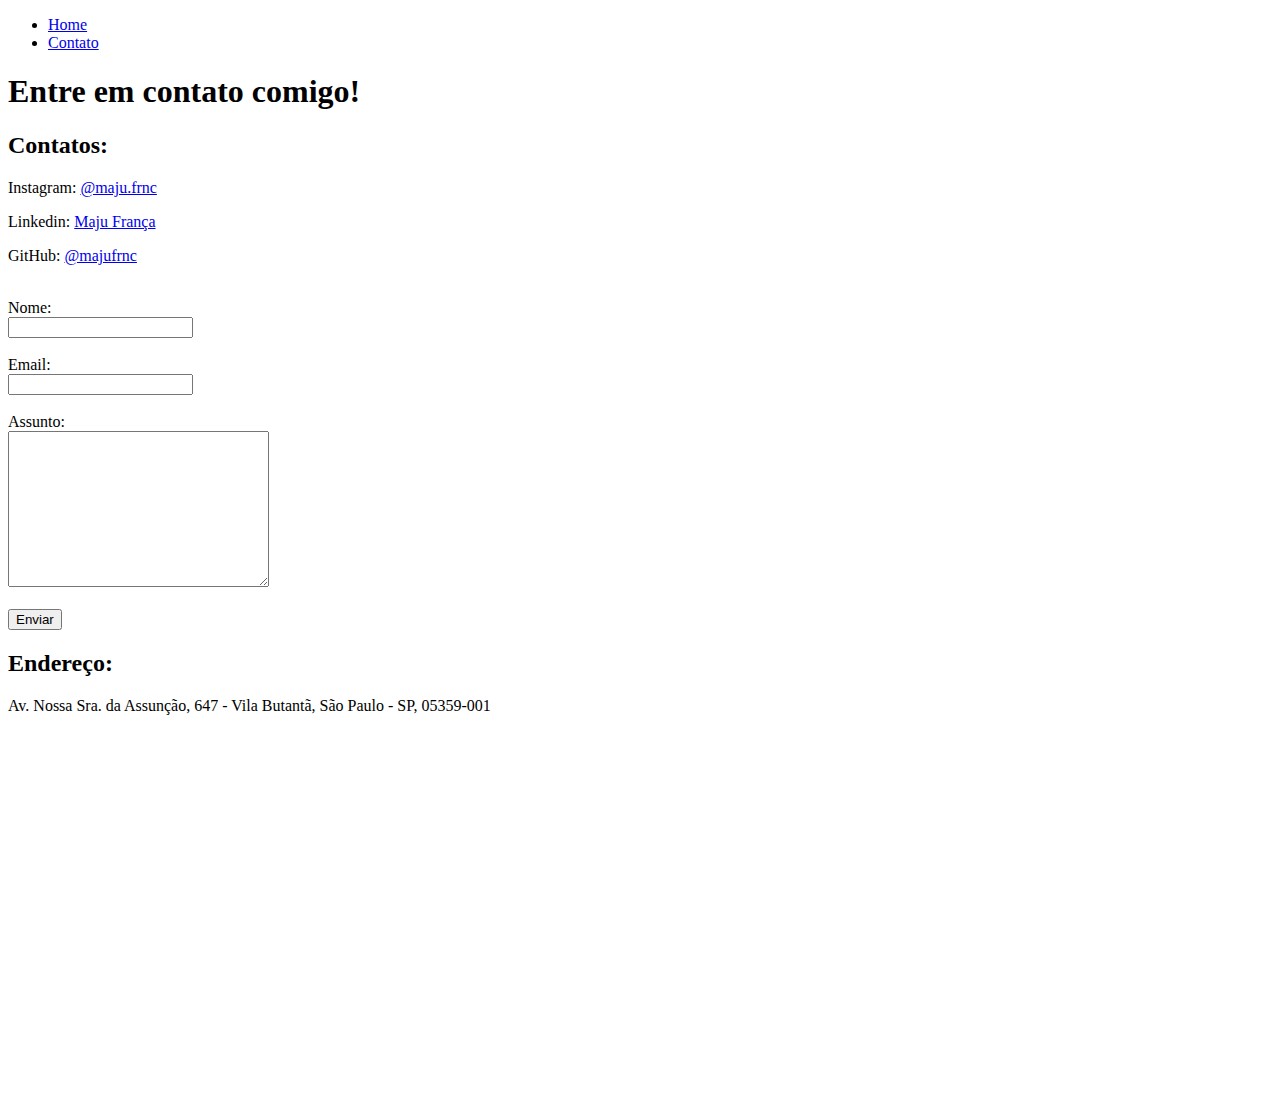
==== contato.html @ a97bf1bd "Aulas sobre HTML" ====
<!DOCTYPE html>
<html lang="pt-br">
<head>
    <meta charset="UTF-8">
    <meta name="viewport" content="width=device-width, initial-scale=1.0">
    <title>Contato</title>
</head>
<body>
    <ul>
        <li>
            <a href="index.html">Home</a>
        </li>
        <li><a href="contato.html">Contato</a></li>
    </ul>
    <h1>Entre em contato comigo!</h1>
    <h2>Contatos:</h2>
    <p>Instagram: <a href="https://www.instagram.com/maju.frnc/">@maju.frnc</a></p>
    <p>Linkedin: <a href="https://www.linkedin.com/in/maju-franca/">Maju França</a></p>
    <p>GitHub: <a href="https://github.com/majufrnc">@majufrnc</a></p>
    <form>
    <br>
        <label for="nome">Nome:</label><br>
        <input type="text" id="nome">
    <br>
    <br>
        <label for="email">Email:</label><br>
        <input type="email" id="email">
    <br>
    <br>
        <label for="assunto">Assunto:</label><br>
        <textarea name="assunto" id="assunto" cols="30" rows="10"></textarea>
    <br>
    <br>
        <button>Enviar</button>
    </form>

    <h2>Endereço:</h2>
    <p>Av. Nossa Sra. da Assunção, 647 - Vila Butantã, São Paulo - SP, 05359-001</p>
    <iframe src="https://www.google.com/maps/embed?pb=!1m18!1m12!1m3!1d2585.8407080369675!2d-46.746169771213715!3d-23.570921531208647!2m3!1f0!2f0!3f0!3m2!1i1024!2i768!4f13.1!3m3!1m2!1s0x94ce56743130ec97%3A0xe6cbc2f973792dfa!2sAv.%20Nossa%20Sra.%20da%20Assun%C3%A7%C3%A3o%2C%20647%20-%20Vila%20Butant%C3%A3%2C%20S%C3%A3o%20Paulo%20-%20SP%2C%2005359-001!5e0!3m2!1spt-BR!2sbr!4v1661435334503!5m2!1spt-BR!2sbr" 
    width="500" 
    height="350" 
    style="border:0;" 
    allowfullscreen="" 
    loading="lazy" 
    referrerpolicy="no-referrer-when-downgrade">
</iframe>
</body>
</html>
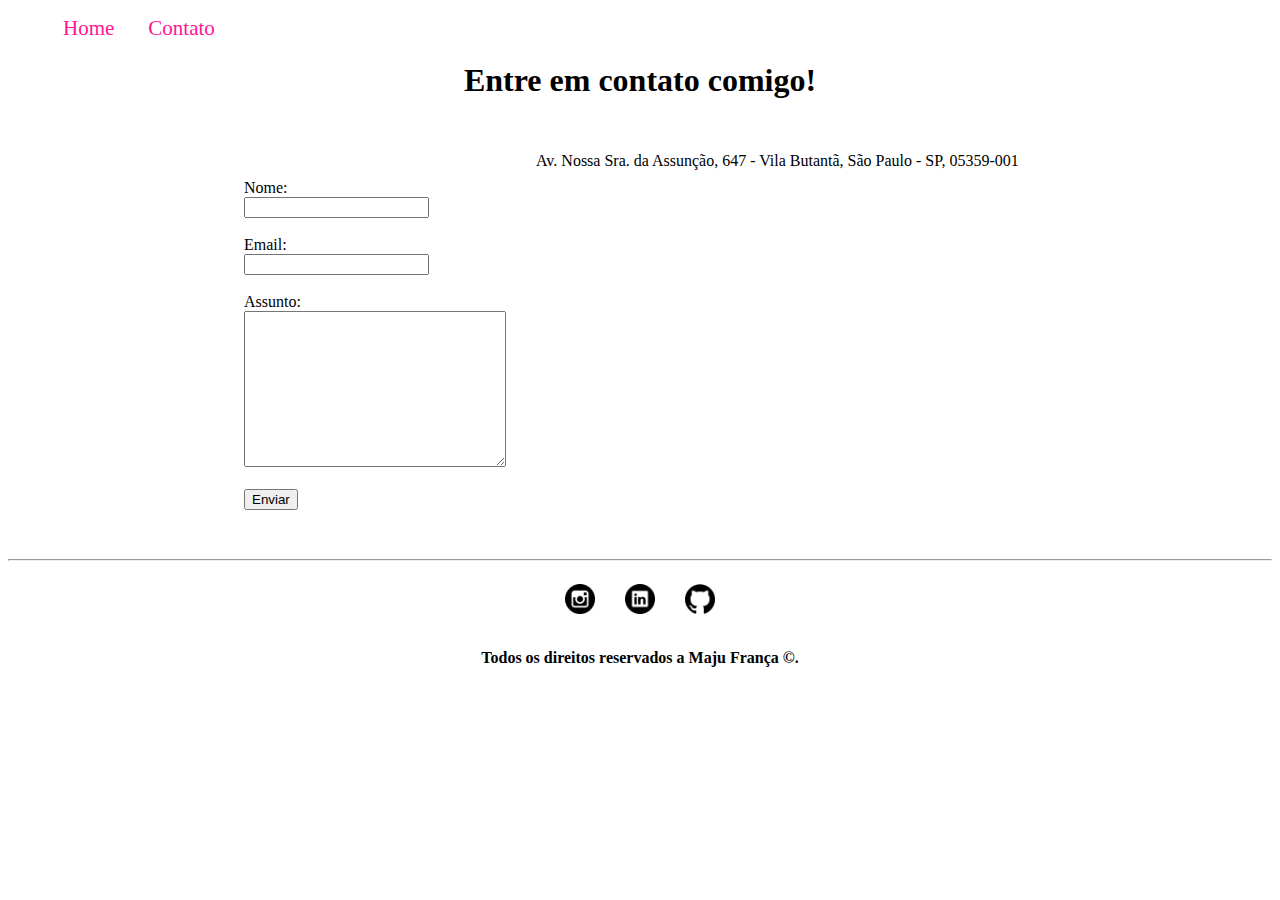
==== commit c8015112: "Aulas sobre CSS" ====
--- a/contato.html
+++ b/contato.html
@@ -4,45 +4,67 @@
     <meta charset="UTF-8">
     <meta name="viewport" content="width=device-width, initial-scale=1.0">
     <title>Contato</title>
+    <link rel="stylesheet" href="assets/css/style.css">
 </head>
 <body>
-    <ul>
+    <ul id="menu">
         <li>
             <a href="index.html">Home</a>
         </li>
         <li><a href="contato.html">Contato</a></li>
     </ul>
-    <h1>Entre em contato comigo!</h1>
-    <h2>Contatos:</h2>
-    <p>Instagram: <a href="https://www.instagram.com/maju.frnc/">@maju.frnc</a></p>
-    <p>Linkedin: <a href="https://www.linkedin.com/in/maju-franca/">Maju França</a></p>
-    <p>GitHub: <a href="https://github.com/majufrnc">@majufrnc</a></p>
-    <form>
-    <br>
-        <label for="nome">Nome:</label><br>
-        <input type="text" id="nome">
-    <br>
-    <br>
-        <label for="email">Email:</label><br>
-        <input type="email" id="email">
-    <br>
-    <br>
-        <label for="assunto">Assunto:</label><br>
-        <textarea name="assunto" id="assunto" cols="30" rows="10"></textarea>
-    <br>
-    <br>
-        <button>Enviar</button>
-    </form>
+    <h1 class="center">Entre em contato comigo!</h1>
+    <div class="container">
+        <div class="container-endereco pd-15">
+            <form>
+                <br>
+                <label for="nome">Nome:</label><br>
+                <input type="text" id="nome">
+                <br>
+                <br>
+                <label for="email">Email:</label><br>
+                <input type="email" id="email">
+                <br>
+                <br>
+                <label for="assunto">Assunto:</label><br>
+                <textarea name="assunto" id="assunto" cols="30" rows="10"></textarea>
+                <br>
+                <br>
+                <button>Enviar</button>
+            </form>
+        </div>
+        <div class="container-endereco pd-15">
+        <p>Av. Nossa Sra. da Assunção, 647 - Vila Butantã, São Paulo - SP, 05359-001</p>
+        <iframe src="https://www.google.com/maps/embed?pb=!1m18!1m12!1m3!1d2585.8407080369675!2d-46.746169771213715!3d-23.570921531208647!2m3!1f0!2f0!3f0!3m2!1i1024!2i768!4f13.1!3m3!1m2!1s0x94ce56743130ec97%3A0xe6cbc2f973792dfa!2sAv.%20Nossa%20Sra.%20da%20Assun%C3%A7%C3%A3o%2C%20647%20-%20Vila%20Butant%C3%A3%2C%20S%C3%A3o%20Paulo%20-%20SP%2C%2005359-001!5e0!3m2!1spt-BR!2sbr!4v1661435334503!5m2!1spt-BR!2sbr"
+                width="500"
+                height="350"
+                style="border:0;"
+                allowfullscreen=""
+                loading="lazy"
+                referrerpolicy="no-referrer-when-downgrade">
+        </iframe>
+        </div>
+    </div>
 
-    <h2>Endereço:</h2>
-    <p>Av. Nossa Sra. da Assunção, 647 - Vila Butantã, São Paulo - SP, 05359-001</p>
-    <iframe src="https://www.google.com/maps/embed?pb=!1m18!1m12!1m3!1d2585.8407080369675!2d-46.746169771213715!3d-23.570921531208647!2m3!1f0!2f0!3f0!3m2!1i1024!2i768!4f13.1!3m3!1m2!1s0x94ce56743130ec97%3A0xe6cbc2f973792dfa!2sAv.%20Nossa%20Sra.%20da%20Assun%C3%A7%C3%A3o%2C%20647%20-%20Vila%20Butant%C3%A3%2C%20S%C3%A3o%20Paulo%20-%20SP%2C%2005359-001!5e0!3m2!1spt-BR!2sbr!4v1661435334503!5m2!1spt-BR!2sbr" 
-    width="500" 
-    height="350" 
-    style="border:0;" 
-    allowfullscreen="" 
-    loading="lazy" 
-    referrerpolicy="no-referrer-when-downgrade">
-</iframe>
+    <hr>
+    <footer>
+        <div class="container">
+            <a href="https://www.instagram.com/maju.frnc/" target="_blank">
+                <img class="tm-social pd-15" src="assets/imgs/instagram.png" alt="Logo do Instagram">
+            </a>
+            <a href="https://www.linkedin.com/in/maju-franca/" target="_blank">
+                <img class="tm-social pd-15" src="assets/imgs/linkedin.png" alt="Logo do Linkedin">
+            </a>
+            <a href="https://github.com/majufrnc" target="_blank">
+                <img class="tm-social pd-15" src="assets/imgs/github.png" alt="Logo do GitHub">
+            </a>
+        </div>
+
+        <p class="center">
+            <b>
+                Todos os direitos reservados a Maju França &copy.
+            </b>
+        </p>
+    </footer>
 </body>
 </html>--- a/assets/css/style.css
+++ b/assets/css/style.css
@@ -0,0 +1,70 @@
+/* Estilos da página index.html */
+
+p {
+    font-size: 16px;
+}
+.p2 {
+    font-size: 16px;
+}
+#p3 {
+    font-size: 16px;
+}
+
+.center {
+    text-align: center;
+}
+
+.justify {
+    text-align: justify;
+}
+
+.container {
+    display: flex;
+    flex-flow: row;
+    position: center;
+    justify-content: center;
+    align-items: center;
+}
+
+#menu li{
+    display: inline;
+    padding: 15px;
+}
+
+#menu li a {
+    text-decoration: none;
+    color: deeppink;
+    font-size: 21px;
+}
+
+#menu li a:hover {
+    color: black;
+}
+
+.pd-15 {
+    padding: 15px;
+}
+
+.br-50 {
+    border-radius: 50%;
+}
+
+.wh-300 {
+    width: 300px;
+    height: 300px;
+}
+
+.tm-social {
+    width: 30px;
+    height: 30px;
+}
+
+.mb-50 {
+    margin-bottom: 50px;
+}
+
+.container-endereco {
+    display: flex;
+    flex-direction: column;
+}
+/* Estilos da página contato.html */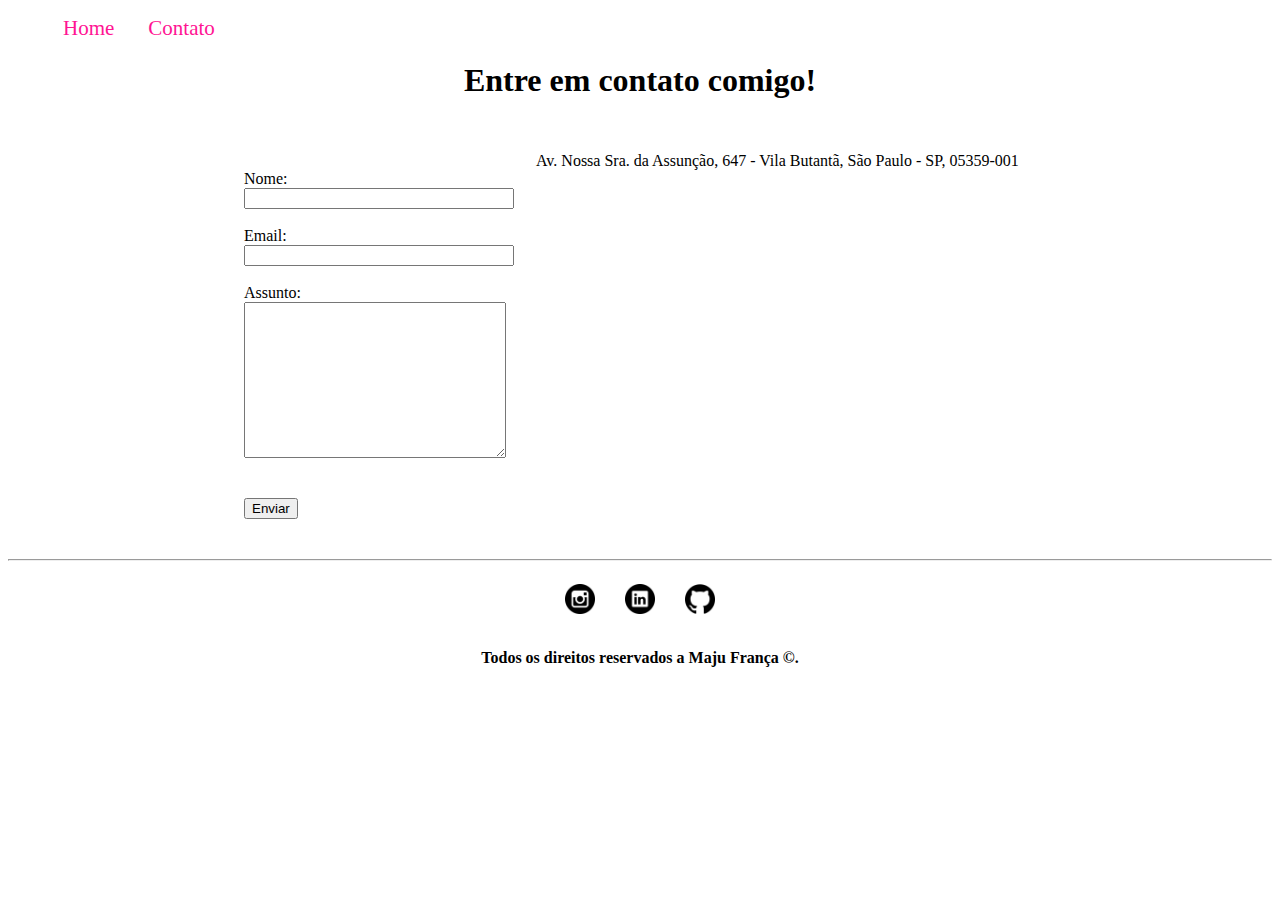
==== commit 76ca65cc: "Aulas sobre JavaScript" ====
--- a/contato.html
+++ b/contato.html
@@ -19,18 +19,19 @@
             <form>
                 <br>
                 <label for="nome">Nome:</label><br>
-                <input type="text" id="nome">
+                <input type="text" id="nome" onkeyup="validarNome()">
+                <div id="txtNome"></div>
+                <br>
+                <label for="email">Email:</label><br>
+                <input type="email" id="email" onkeyup="validarEmail()">
+                <div id="txtEmail"></div>
+                <br>
+                <label for="assunto">Assunto:</label><br>
+                <textarea name="assunto" id="assunto" cols="30" rows="10" onkeyup="validarAssunto()"></textarea>
+                <div id="txtAssunto"></div>
                 <br>
                 <br>
-                <label for="email">Email:</label><br>
-                <input type="email" id="email">
-                <br>
-                <br>
-                <label for="assunto">Assunto:</label><br>
-                <textarea name="assunto" id="assunto" cols="30" rows="10"></textarea>
-                <br>
-                <br>
-                <button>Enviar</button>
+                <button onclick="enviarForms()">Enviar</button>
             </form>
         </div>
         <div class="container-endereco pd-15">
@@ -41,7 +42,10 @@
                 style="border:0;"
                 allowfullscreen=""
                 loading="lazy"
-                referrerpolicy="no-referrer-when-downgrade">
+                referrerpolicy="no-referrer-when-downgrade"
+                onmousemove="mapaZoom()"
+                onmouseout="mapaNormal()"
+                id="mapa">
         </iframe>
         </div>
     </div>
@@ -66,5 +70,7 @@
             </b>
         </p>
     </footer>
+
+    <script src="assets/js/script.js"></script>
 </body>
 </html>